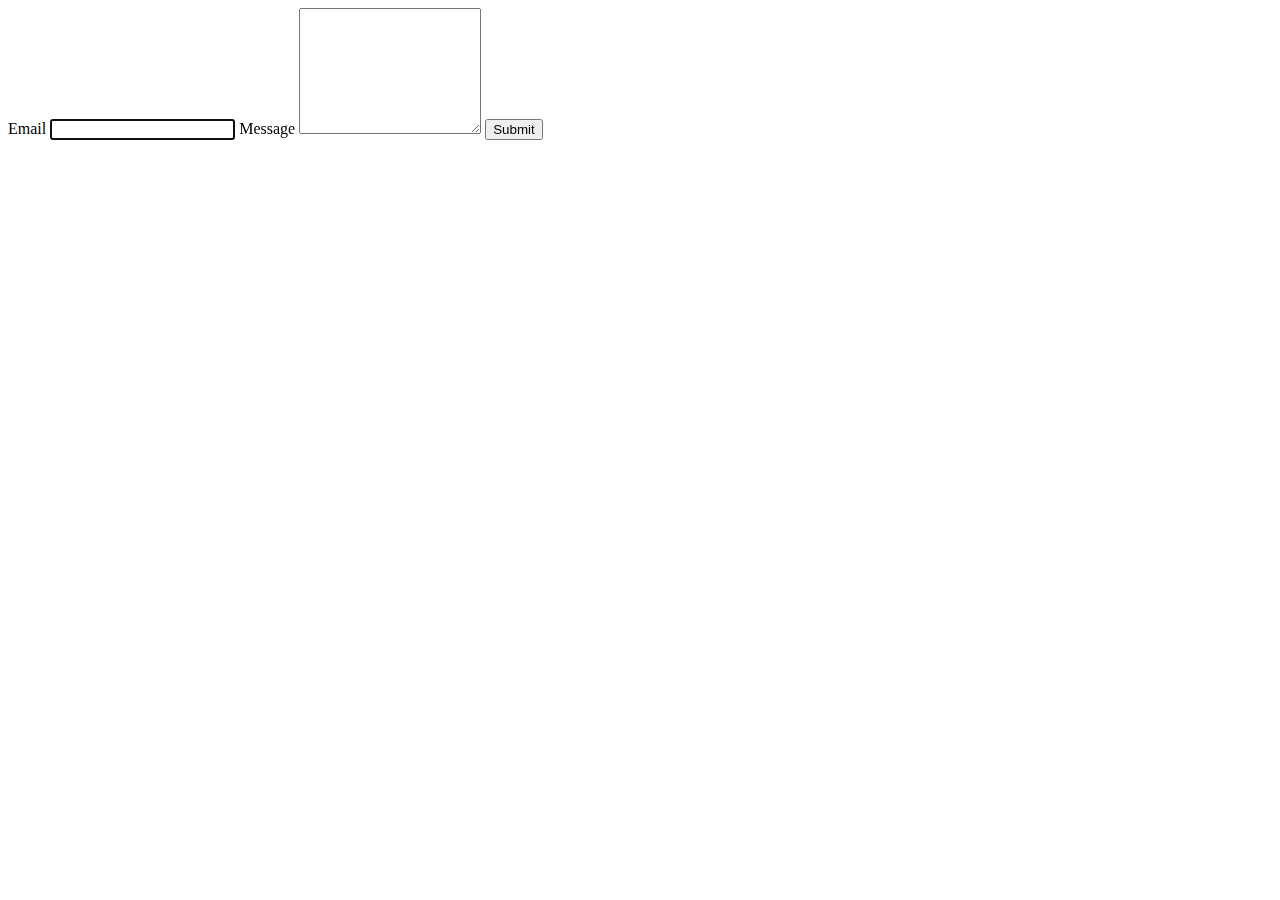
==== src/2-form.html @ ff4a180d "hw" ====
<!DOCTYPE html>
<html lang="en">
  <head>
    <meta charset="UTF-8" />
    <link rel="icon" type="image/svg+xml" href="/favicon.svg" />
    <meta name="viewport" content="width=device-width, initial-scale=1.0" />
    <title>Homework-09</title>
    <link rel="stylesheet" href="./css/styles.css" />
  </head>
  <body>
    <main>
      <form class="feedback-form" autocomplete="off">
        <label>
          Email
          <input type="email" name="email" autofocus />
        </label>
        <label>
          Message
          <textarea name="message" rows="8"></textarea>
        </label>
        <button type="submit">Submit</button>
      </form>
    </main>
    <script type="module" src="./js/2-form.js"></script>
  </body>
</html>
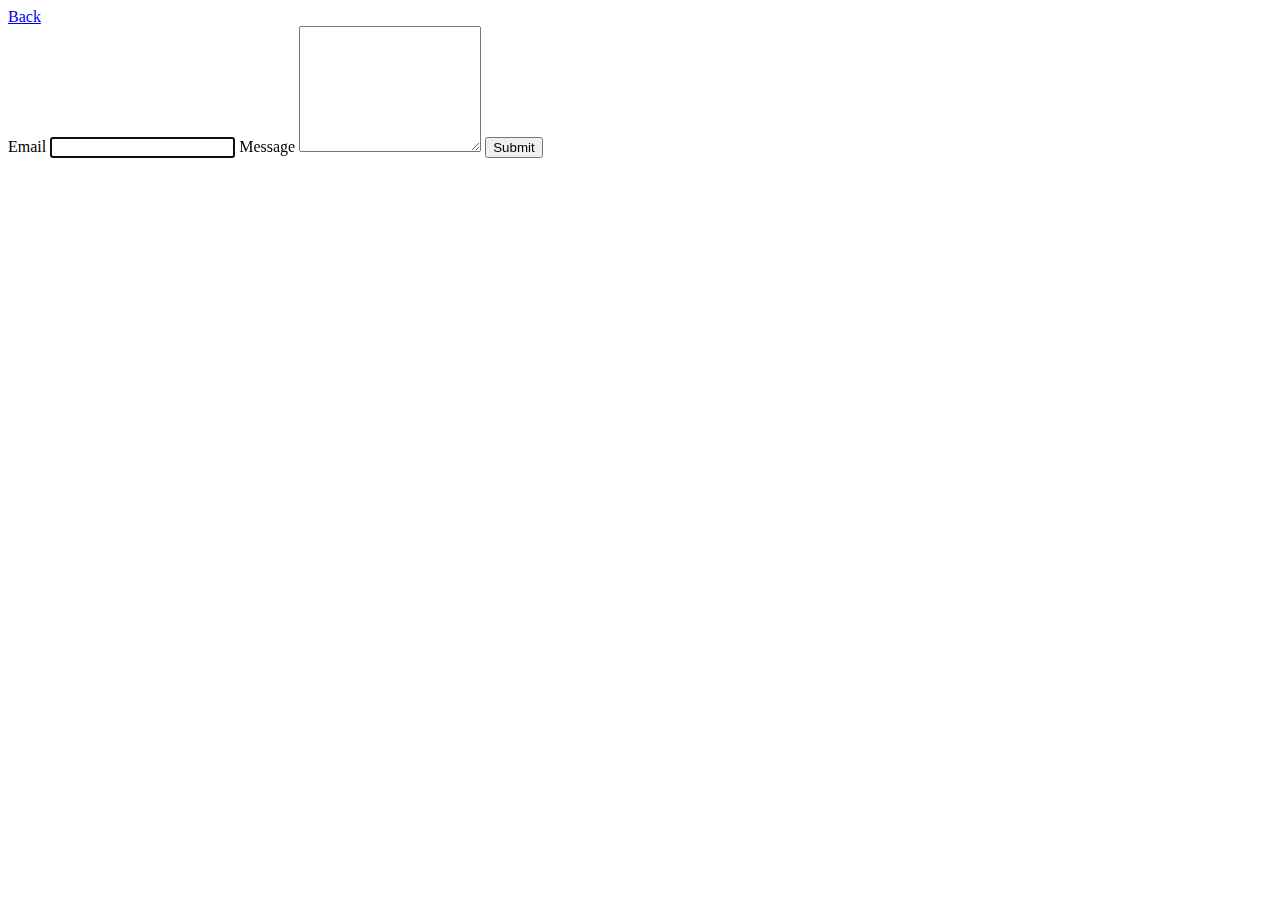
==== commit d618f934: "hw" ====
--- a/src/2-form.html
+++ b/src/2-form.html
@@ -1,26 +1,26 @@
 <!DOCTYPE html>
 <html lang="en">
-  <head>
-    <meta charset="UTF-8" />
-    <link rel="icon" type="image/svg+xml" href="/favicon.svg" />
-    <meta name="viewport" content="width=device-width, initial-scale=1.0" />
-    <title>Homework-09</title>
-    <link rel="stylesheet" href="./css/styles.css" />
-  </head>
-  <body>
-    <main>
-      <form class="feedback-form" autocomplete="off">
+<head>
+    <meta charset="UTF-8">
+    <title>Feedback Form</title>
+    <link rel="stylesheet" href="css/styles.css"> 
+    <link rel="stylesheet" href="css/2-form.css"> 
+</head>
+<body>
+    <a href="./index.html" class="nav-link">Back</a>
+    <form class="feedback-form" autocomplete="off">
         <label>
-          Email
-          <input type="email" name="email" autofocus />
+            Email
+            <input type="email" name="email" autofocus />
         </label>
         <label>
-          Message
-          <textarea name="message" rows="8"></textarea>
+            Message
+            <textarea name="message" rows="8"></textarea>
         </label>
         <button type="submit">Submit</button>
-      </form>
-    </main>
+    </form>
+
+    
     <script type="module" src="./js/2-form.js"></script>
-  </body>
+</body>
 </html>